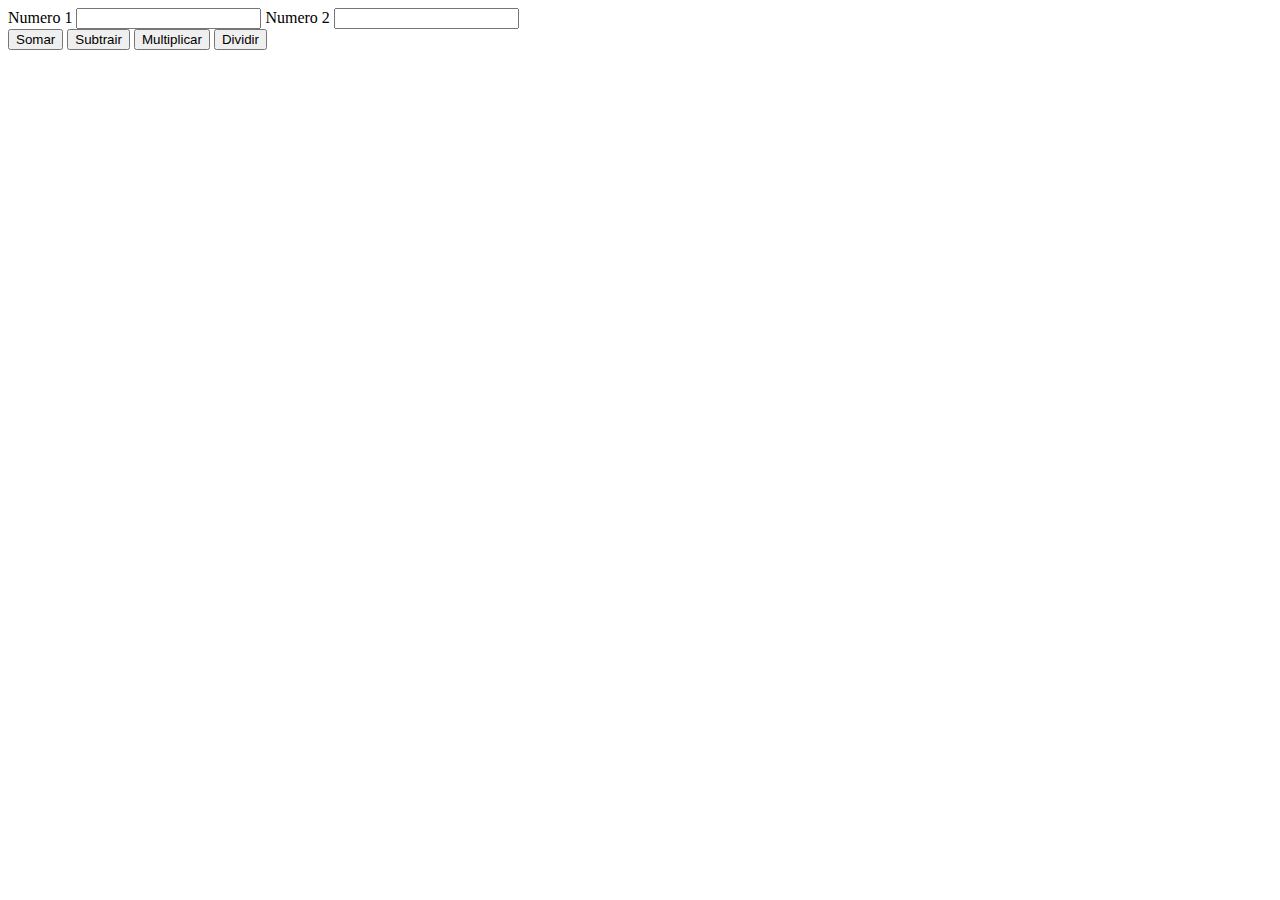
==== Calculadora/calc.html @ ec9b3f0d "criação da calculadora" ====
<!DOCTYPE html>
<html lang="pt-br">
<head>
    <meta charset="UTF-8">
    <meta name="viewport" content="width=device-width, initial-scale=1.0">
    <title>Calculadora Js</title>
</head>
<body>
    <label for="number">Numero 1</label>
    <input type="number" id="number">

    <label for="number2">Numero 2</label>
    <input type="number2" id="number2">
    <div class="container">
        <button>Somar</button>
        <button>Subtrair</button>
        <button>Multiplicar</button>
        <button>Dividir</button>
    </div>
</body>
</html>
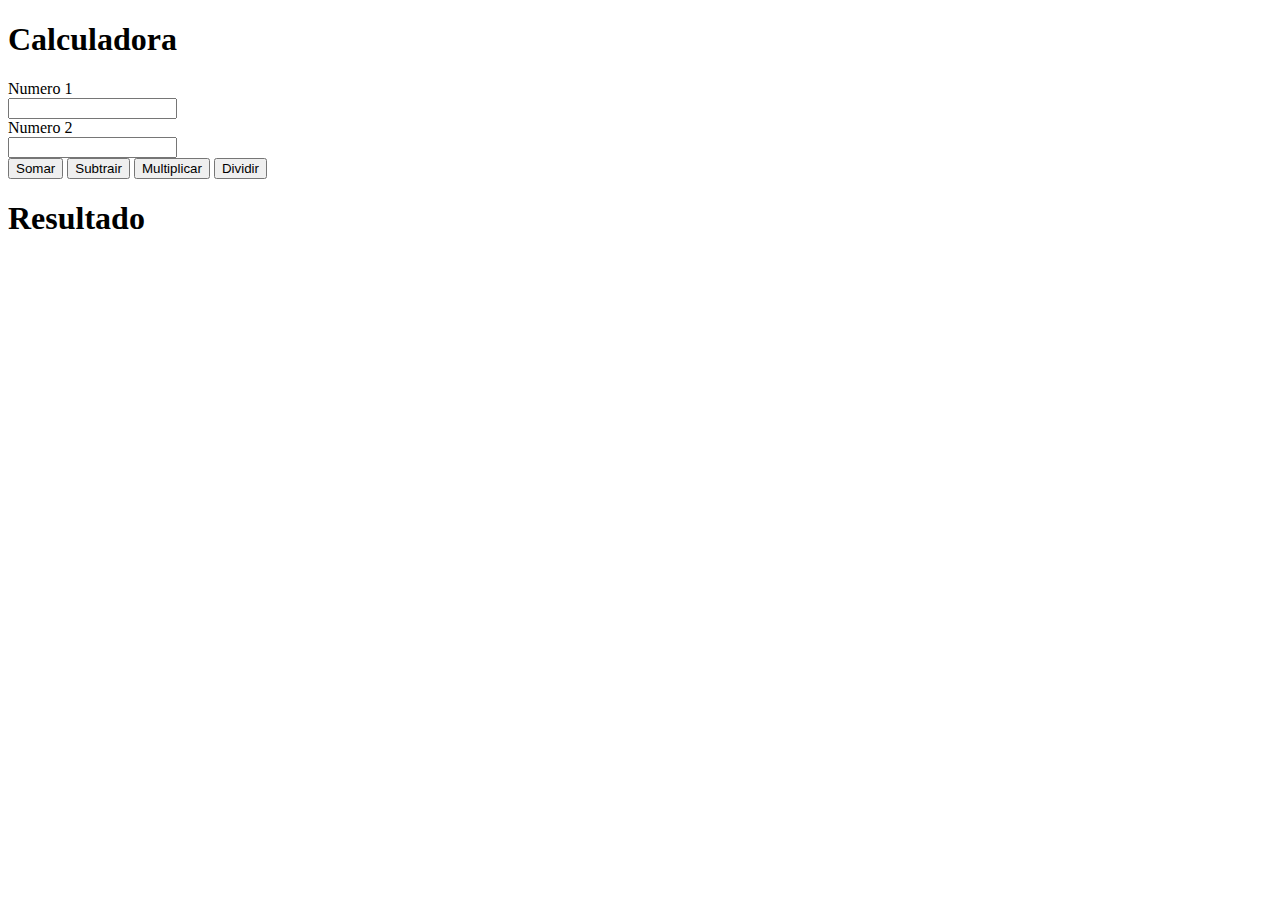
==== commit 35c032c3: "implementação da calculadora" ====
--- a/Calculadora/calc.html
+++ b/Calculadora/calc.html
@@ -1,21 +1,42 @@
 <!DOCTYPE html>
 <html lang="pt-br">
+
 <head>
     <meta charset="UTF-8">
     <meta name="viewport" content="width=device-width, initial-scale=1.0">
     <title>Calculadora Js</title>
+
+    <link rel="stylesheet" href="calc.css">
 </head>
+
 <body>
-    <label for="number">Numero 1</label>
-    <input type="number" id="number">
 
-    <label for="number2">Numero 2</label>
-    <input type="number2" id="number2">
+    <h1>Calculadora</h1>
+
+    <div class="valores">
+        <label for="number">Numero 1</label>
+        <input type="number" id="number">
+
+        <label for="number2">Numero 2</label>
+        <input type="number" id="number2">
+    </div>
+    
     <div class="container">
-        <button>Somar</button>
-        <button>Subtrair</button>
-        <button>Multiplicar</button>
-        <button>Dividir</button>
+        <button type="button" onclick="calculo('+')">Somar</button>
+        <button type="button" onclick="calculo('-')">Subtrair</button>
+        <button type="button" onclick="calculo('*')">Multiplicar</button>
+        <button type="button" onclick="calculo('/')">Dividir</button>
     </div>
+
+    <div class="resultado">
+        <h1>Resultado</h1>
+        <h2 id="resultado"></h2>
+    </div>
+
+    <div class="designer">
+    </div>
+
+    <script src="calc.js"></script>
 </body>
+
 </html>--- a/Calculadora/calc.css
+++ b/Calculadora/calc.css
@@ -0,0 +1,5 @@
+.valores{
+    display: flex;
+    flex-direction: column;
+    width: 13.4%;
+}
